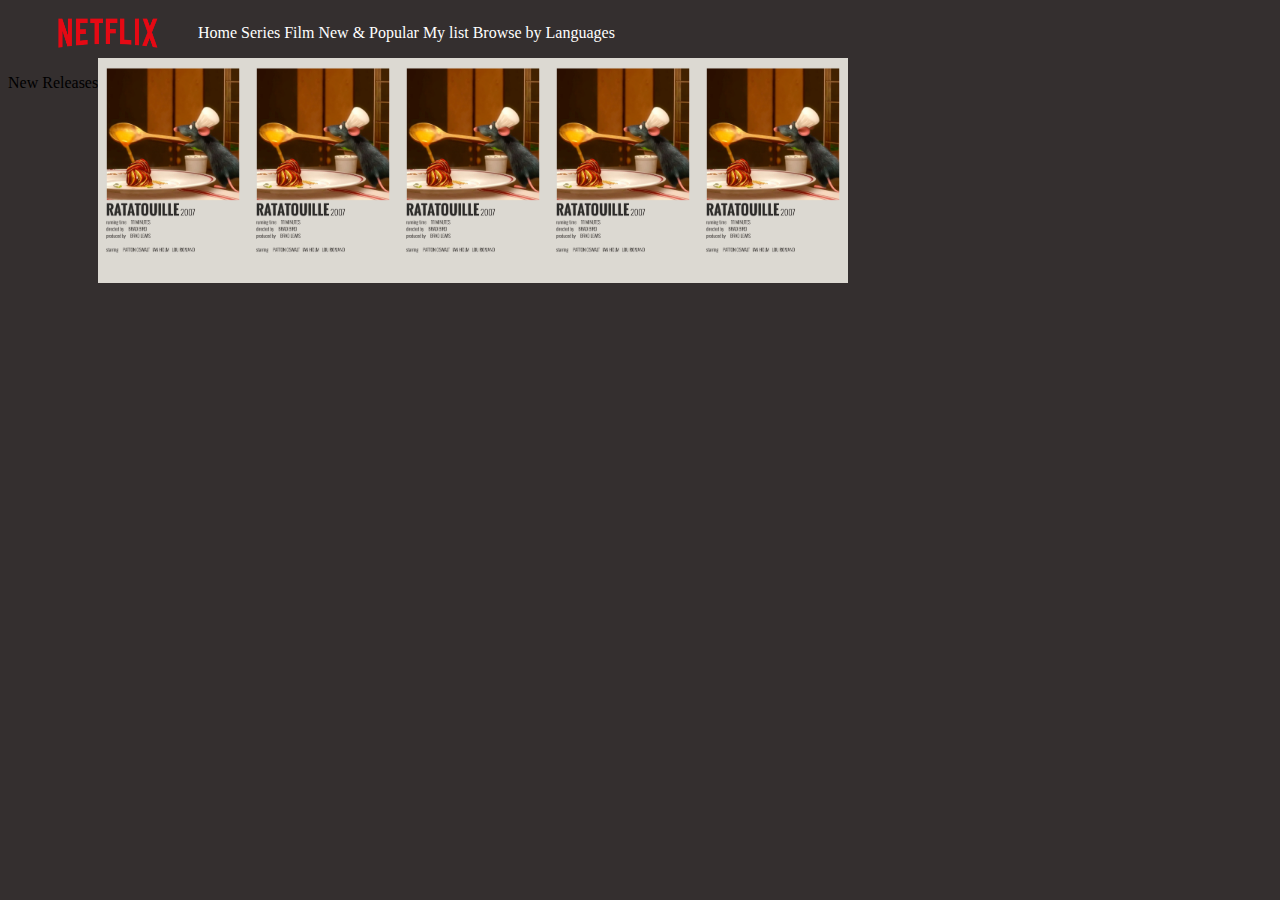
==== mainPage.html @ f2f72f29 "made mainpage" ====
<!DOCTYPE html>
<html lang="en">
  <head>
    <meta charset="UTF-8" />
    <meta name="viewport" content="width=device-width, initial-scale=1.0" />
    <link rel="stylesheet" type="text/css" href="MainPage.css" />
    <title>Main-Page</title>
  </head>
  <body>
    <div class="container">
      <nav class="navBar">
        <img
          src="/images/netflix-logo-png-large.png"
          alt=""
          class="netflix-background"
        />
        <ul class="browseList">
          <li>Home</li>
          <li>Series</li>
          <li>Film</li>
          <li>New & Popular</li>
          <li>My list</li>
          <li>Browse by Languages</li>
        </ul>
      </nav>
      <main>
        <p>New Releases</p>
        <div class="card">
          <img src="images/movieCard.jpg" alt="movieCard" style="width: 100%" />
          <div class="CardContainer"></div>
        </div>
        <div class="card">
          <img src="images/movieCard.jpg" alt="movieCard" style="width: 100%" />
          <div class="CardContainer"></div>
        </div>
        <div class="card">
          <img src="images/movieCard.jpg" alt="movieCard" style="width: 100%" />
          <div class="CardContainer"></div>
        </div>
        <div class="card">
          <img src="images/movieCard.jpg" alt="movieCard" style="width: 100%" />
          <div class="CardContainer"></div>
        </div>
        <div class="card">
          <img src="images/movieCard.jpg" alt="movieCard" style="width: 100%" />
          <div class="CardContainer"></div>
        </div>
      </main>
    </div>
  </body>
</html>
---- MainPage.css ----
body{
    background-color: rgb(52, 47, 47);
}
.netflix-background{
    width: 100px;
    height: 30px; 
    display: grid;
    grid-area: nav;
    padding-left: 50px;
    margin-top: 10px;


}
.container{
    display: grid;
    grid-template-columns: 16rem 1fr 16rem;
    grid-template-rows: auto 1fr auto;
    grid-template-areas: 
    "nav nav nav"
    "main main main";
}
main{
    grid-area: main;
    display: flex;
}
  .navBar{
    grid-area: nav;
    display: flex;
}

.browseList li{
    grid-area: nav;
    display: inline;
    color: white;
  }
  .card {
    width: 150px;
    height: auto;
  }
  
  .card:hover {
    box-shadow: 0 8px 16px 0 rgba(0,0,0,0.2);
  }
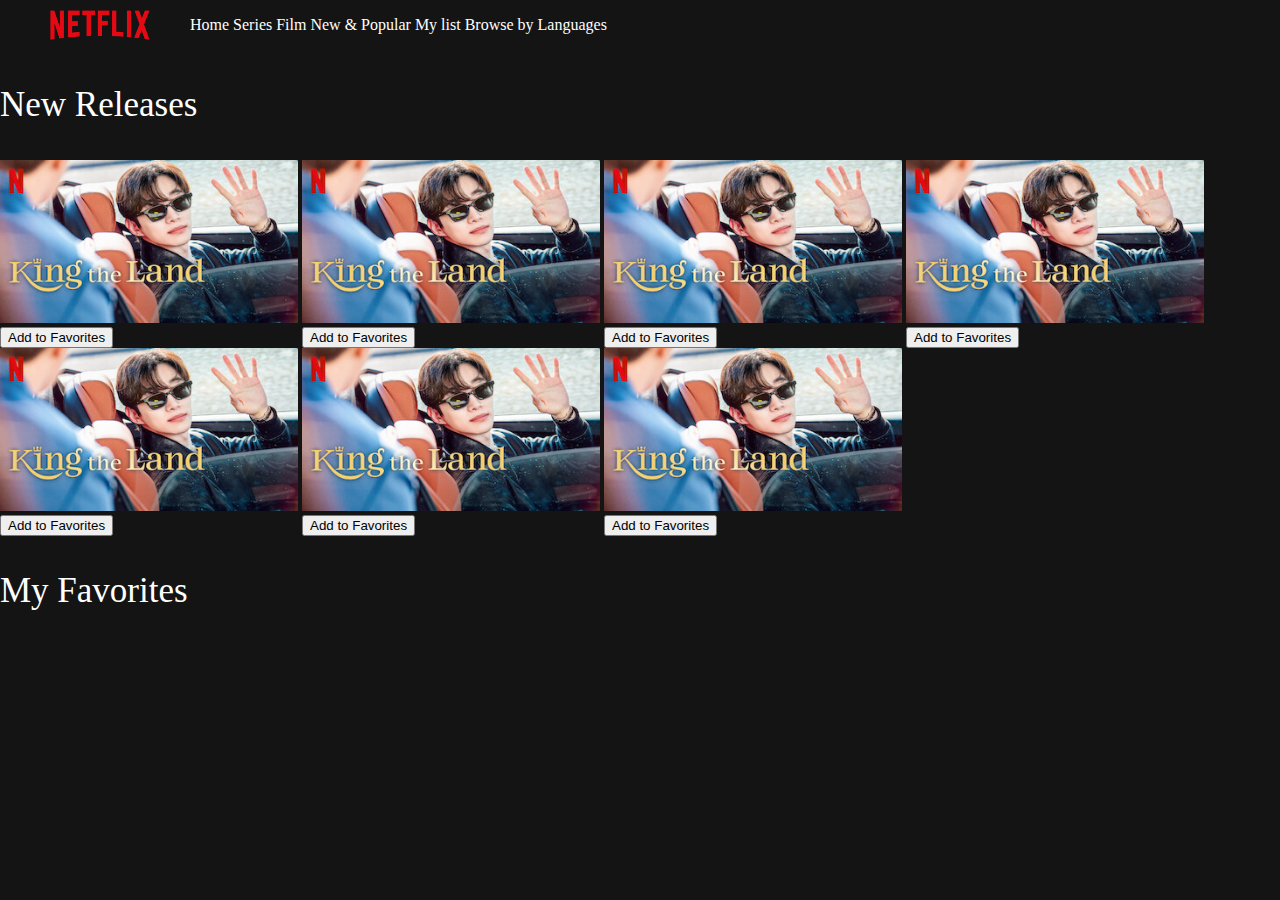
==== commit f82b8bbf: "add to fav button" ====
--- a/mainPage.html
+++ b/mainPage.html
@@ -26,26 +26,90 @@
       <main>
         <p>New Releases</p>
         <div class="card">
-          <img src="images/movieCard.jpg" alt="movieCard" style="width: 100%" />
-          <div class="CardContainer"></div>
+          <img
+            src="images/kingoftheland.jpg"
+            alt="movieCard"
+            style="width: 100%"
+          />
+          <button onClick="onAddButtonClick()" class="addToFavBtn">
+            Add to Favorites
+          </button>
         </div>
         <div class="card">
-          <img src="images/movieCard.jpg" alt="movieCard" style="width: 100%" />
-          <div class="CardContainer"></div>
+          <img
+            src="images/kingoftheland.jpg"
+            alt="movieCard"
+            style="width: 100%"
+          />
+          <button onClick="onAddButtonClick()" class="addToFavBtn">
+            Add to Favorites
+          </button>
         </div>
         <div class="card">
-          <img src="images/movieCard.jpg" alt="movieCard" style="width: 100%" />
-          <div class="CardContainer"></div>
+          <img
+            src="images/kingoftheland.jpg"
+            alt="movieCard"
+            style="width: 100%"
+          />
+          <button onClick="onAddButtonClick()" class="addToFavBtn">
+            Add to Favorites
+          </button>
         </div>
         <div class="card">
-          <img src="images/movieCard.jpg" alt="movieCard" style="width: 100%" />
-          <div class="CardContainer"></div>
+          <img
+            src="images/kingoftheland.jpg"
+            alt="movieCard"
+            style="width: 100%"
+          />
+          <button onClick="onAddButtonClick()" class="addToFavBtn">
+            Add to Favorites
+          </button>
         </div>
         <div class="card">
-          <img src="images/movieCard.jpg" alt="movieCard" style="width: 100%" />
-          <div class="CardContainer"></div>
+          <img
+            src="images/kingoftheland.jpg"
+            alt="movieCard"
+            style="width: 100%"
+          />
+          <button onClick="onAddButtonClick()" class="addToFavBtn">
+            Add to Favorites
+          </button>
         </div>
+        <div class="card">
+          <img
+            src="images/kingoftheland.jpg"
+            alt="movieCard"
+            style="width: 100%"
+          />
+          <button onClick="onAddButtonClick()" class="addToFavBtn">
+            Add to Favorites
+          </button>
+        </div>
+        <div class="card">
+          <img
+            src="images/kingoftheland.jpg"
+            alt="movieCard"
+            style="width: 100%"
+          />
+          <button onClick="onAddButtonClick()" class="addToFavBtn">
+            Add to Favorites
+          </button>
+        </div>
+        <p>My Favorites</p>
+        <div id="favSection"></div>
       </main>
     </div>
+    <script>
+      let favShow = document.getElementById("favSection");
+      let showCard = document.querySelectorAll("card");
+      function onAddButtonClick() {
+        favShow.innerHTML += ` <div class="card">
+          <img
+            src="images/kingoftheland.jpg"
+            alt="movieCard"
+            style="width: 100%"
+          />`;
+      }
+    </script>
   </body>
 </html>
--- a/MainPage.css
+++ b/MainPage.css
@@ -1,5 +1,7 @@
 body{
-    background-color: rgb(52, 47, 47);
+    background-color:#141414;
+    height: 100%;
+    margin: 0;
 }
 .netflix-background{
     width: 100px;
@@ -21,11 +23,11 @@
 }
 main{
     grid-area: main;
-    display: flex;
 }
   .navBar{
     grid-area: nav;
     display: flex;
+    background-color: #141414;
 }
 
 .browseList li{
@@ -34,11 +36,20 @@
     color: white;
   }
   .card {
-    width: 150px;
-    height: auto;
+    display: inline-block;
+    width: 100%;
+    max-width: 298px;
+  }
+  .card img{
+    height: 163px;
+    object-fit:inherit;
   }
   
   .card:hover {
     box-shadow: 0 8px 16px 0 rgba(0,0,0,0.2);
   }
+  p{
+    color: white;
+    font-size: 35px
+  }
   
